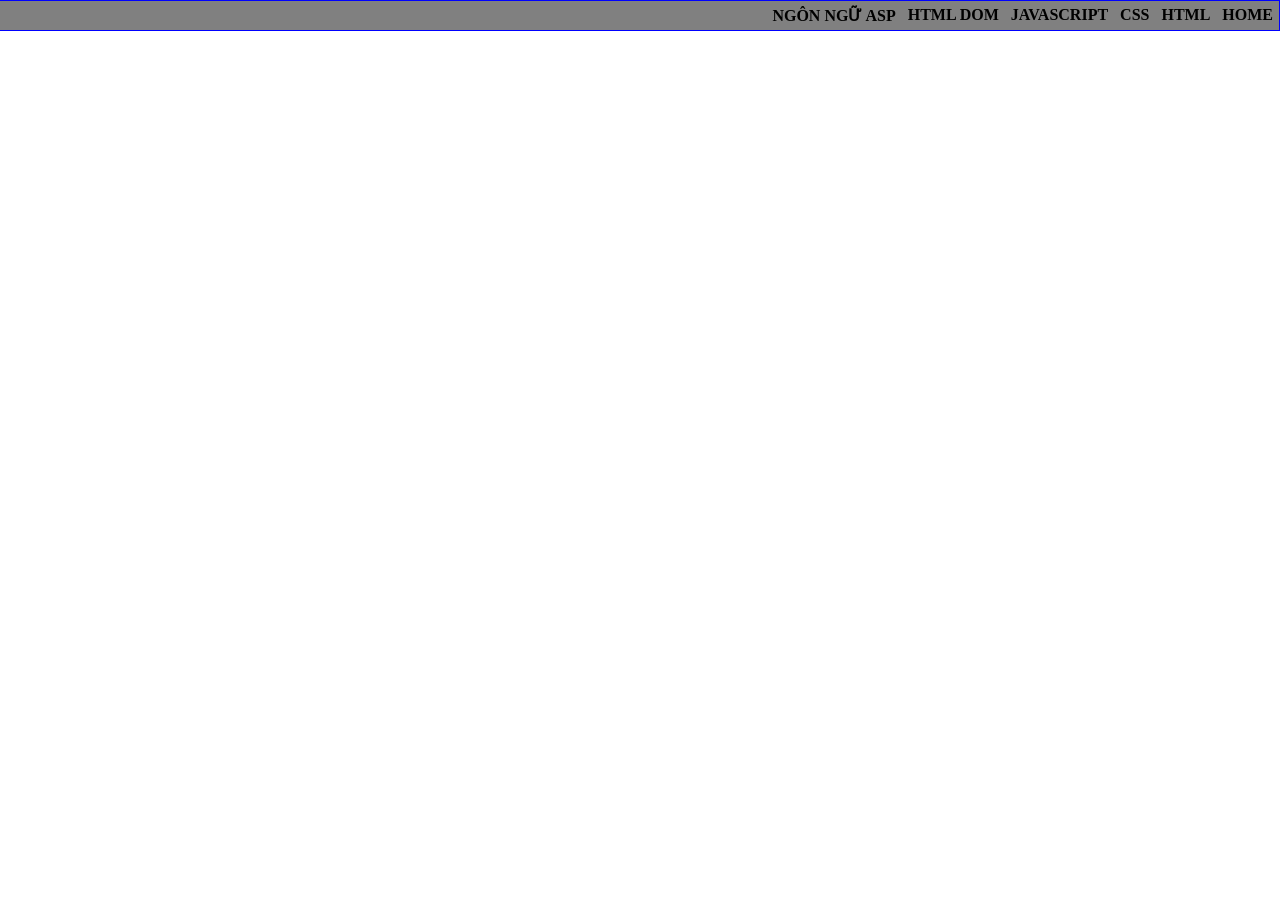
==== index.html @ 8e127c2e "Rename home.html to index.html" ====
<html>
<head>
    <title>K244161777</title>
    <style> 
        @import url(./css/main.css);
    </style>
</head>
    <body>
        <div id="container">  
        <ul>
        <li> <a href="K244161777.html">HOME</a></li>
        <li> <a href="#">HTML</a></li>
        <li> <a href="#">CSS</a>
            <ul>
            <li> <a href="#">CSS CĂN BẢN</a></li>
            <li> <a href="#">GIAO DIỆN VỚI CSS</a></li>
            <li> <a href="#">CSS NÂNG CAO</a></li>
        </ul>
        </li>
        <li> <a href="#">JAVASCRIPT</a>
        <ul>
            <li> <a href="#">LESSON 01</a></li>
            <li> <a href="#">LESSON 02</a></li>
            <li> <a href="#">LESSON 03</a></li>
        </ul>
        </li>
        <li> <a href="#">HTML DOM</a></li>
        <li> <a href="#">NGÔN NGỮ ASP</a></li>
        </ul>
        </div>
    </body>
</html>
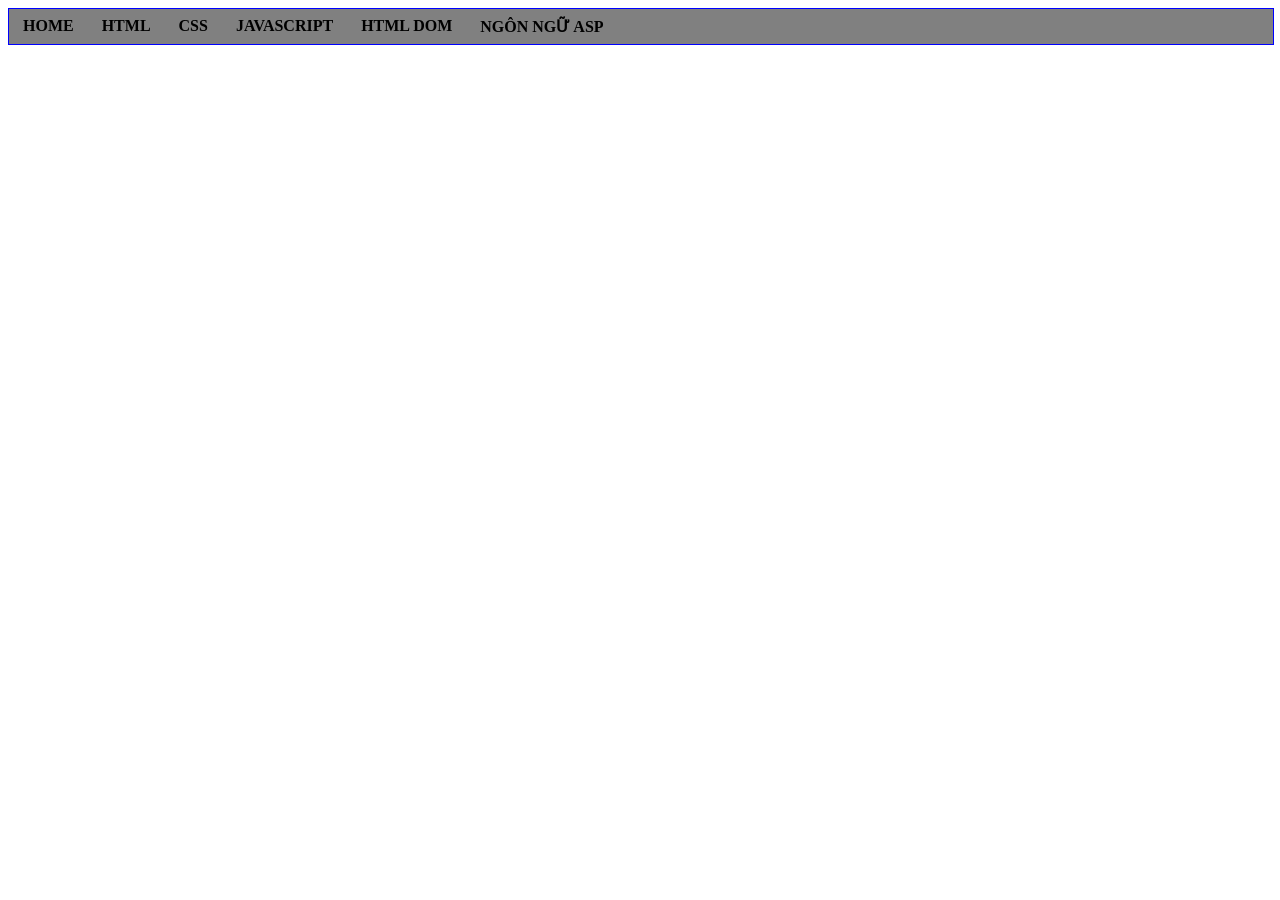
==== commit 2311da0d: "Refactor HTML structure and styles; add menu and registration form" ====
--- a/index.html
+++ b/index.html
@@ -5,28 +5,16 @@
         @import url(./css/main.css);
     </style>
 </head>
-    <body>
-        <div id="container">  
-        <ul>
-        <li> <a href="K244161777.html">HOME</a></li>
-        <li> <a href="#">HTML</a></li>
-        <li> <a href="#">CSS</a>
-            <ul>
-            <li> <a href="#">CSS CĂN BẢN</a></li>
-            <li> <a href="#">GIAO DIỆN VỚI CSS</a></li>
-            <li> <a href="#">CSS NÂNG CAO</a></li>
-        </ul>
-        </li>
-        <li> <a href="#">JAVASCRIPT</a>
-        <ul>
-            <li> <a href="#">LESSON 01</a></li>
-            <li> <a href="#">LESSON 02</a></li>
-            <li> <a href="#">LESSON 03</a></li>
-        </ul>
-        </li>
-        <li> <a href="#">HTML DOM</a></li>
-        <li> <a href="#">NGÔN NGỮ ASP</a></li>
-        </ul>
-        </div>
-    </body>
-</html>
+<body>
+    <div id="menu-container"></div>
+    <script>
+        fetch('menu.html')
+            .then(response => response.text())
+            .then(data => {
+                document.getElementById('menu-container').innerHTML = data;
+            })
+            .catch(error => console.error('Lỗi khi tải menu:', error));
+    </script>
+    </div>
+</body>
+</html>
